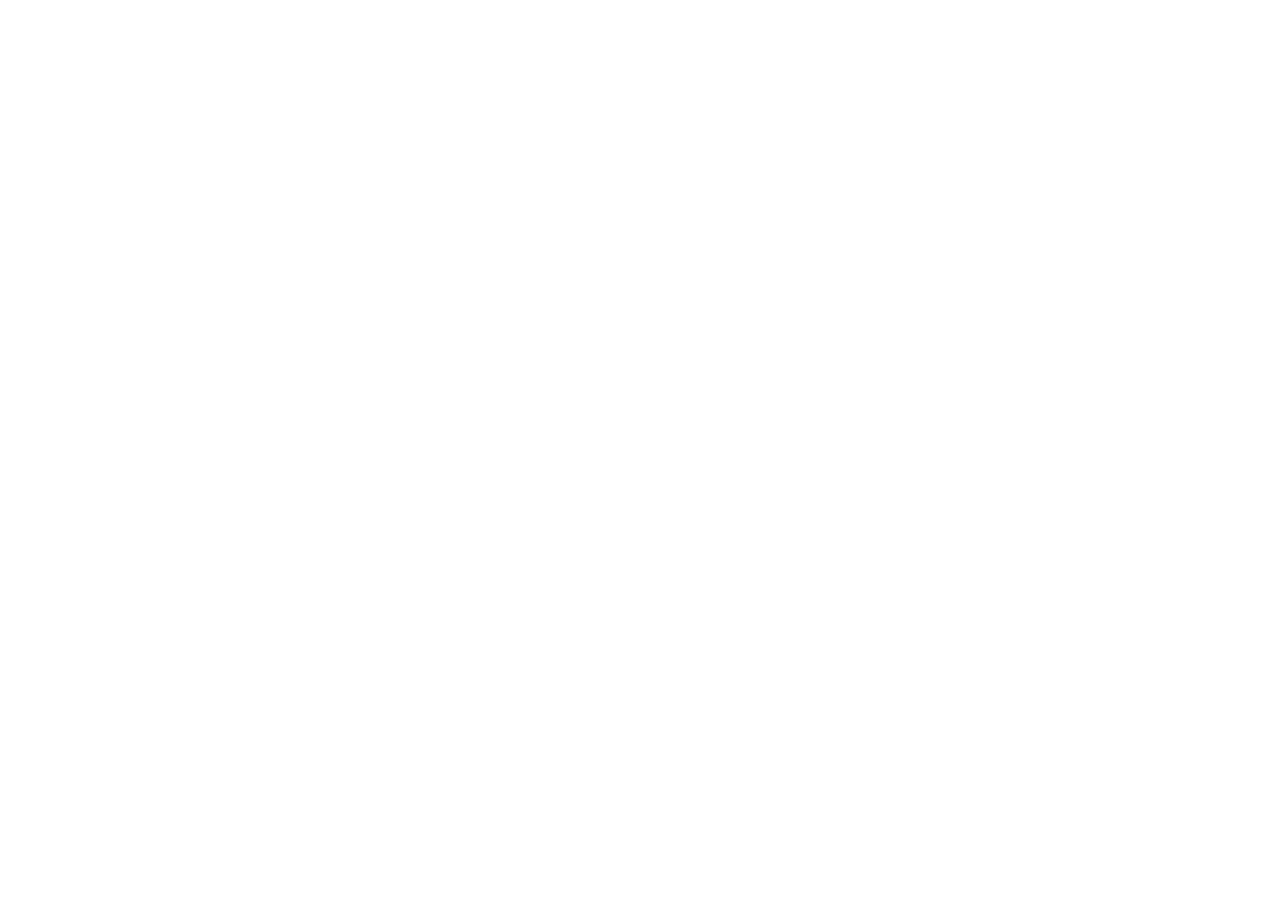
==== Javascript Tester/index.html @ 715d77c7 "basic html sequence" ====
<!DOCTYPE html>
<html>

<head>
  <title>Javascript Tester</title>

  <meta content="width=device-width,maximum-scale=1.0,initial-scale=1.0,minimum-scale=1.0,user-scalable=yes" name="viewport">
  <link rel="stylesheet" href="./assets/css/style.css">

</head>

<body>



  <script src="./assets/javascript/script.js"></script>
</body>

</html>
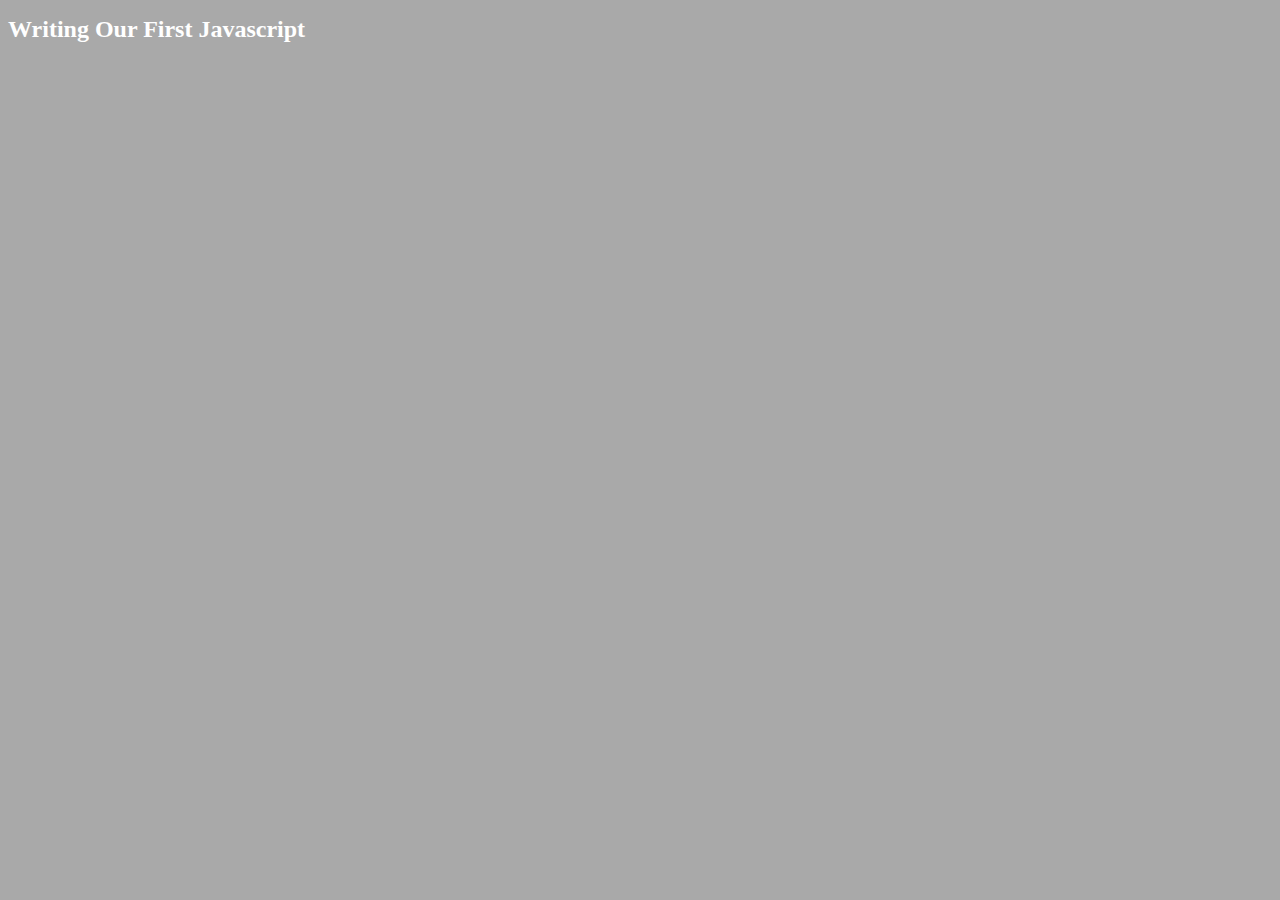
==== commit bf307a41: "basic info and css" ====
--- a/Javascript Tester/index.html
+++ b/Javascript Tester/index.html
@@ -10,6 +10,7 @@
 </head>
 
 <body>
+  <h1>Writing Our First Javascript</h1>
 
 
 
--- a/Javascript Tester/assets/css/style.css
+++ b/Javascript Tester/assets/css/style.css
@@ -0,0 +1,8 @@
+body {
+  background-color: darkgrey;
+}
+
+h1 {
+  color: white;
+  font-size: 24px;
+}
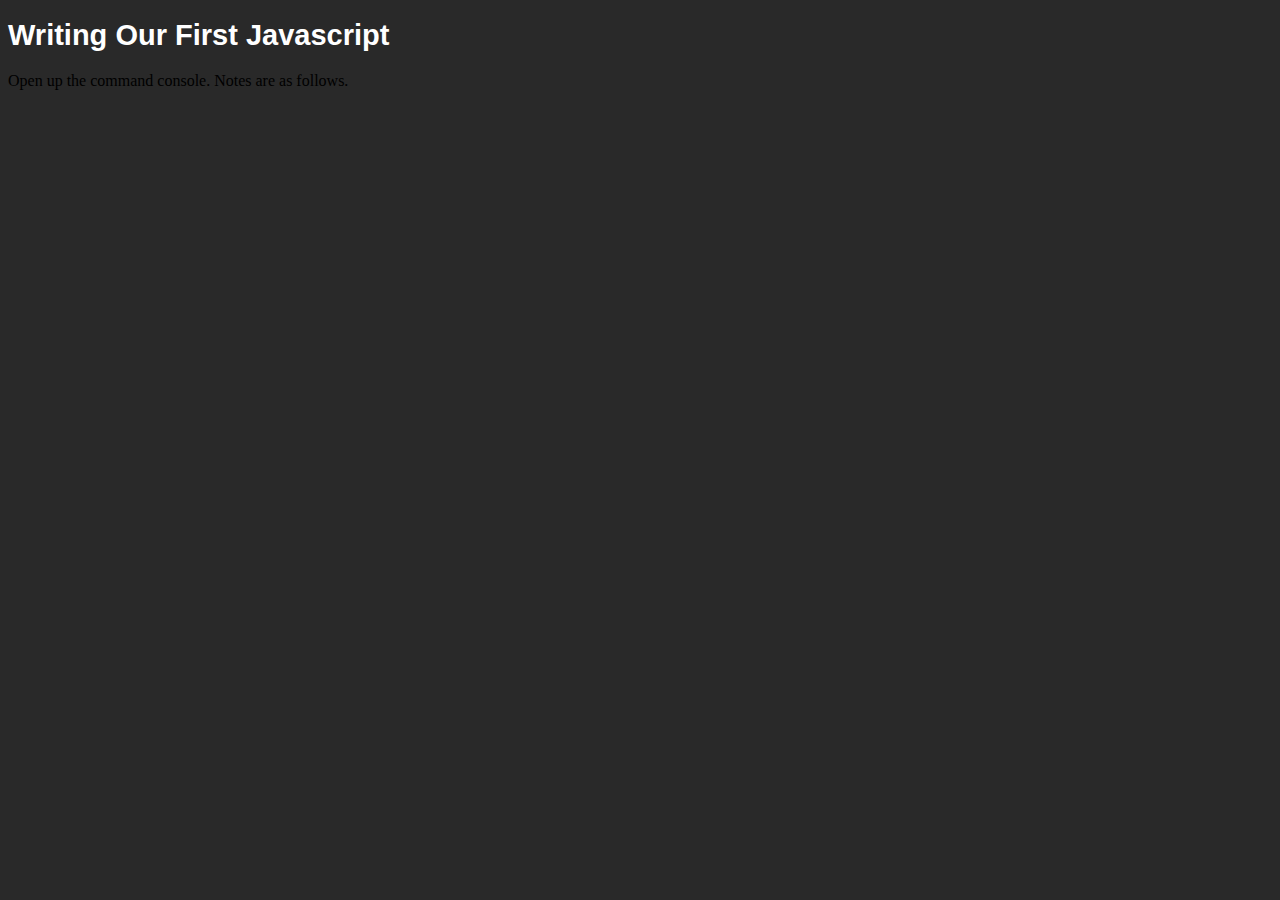
==== commit 73007a5e: "add a p tag to tell people to open the command console" ====
--- a/Javascript Tester/index.html
+++ b/Javascript Tester/index.html
@@ -12,6 +12,7 @@
 <body>
   <h1>Writing Our First Javascript</h1>
 
+<p>Open up the command console. Notes are as follows.</p>
 
 
   <script src="./assets/javascript/script.js"></script>
--- a/Javascript Tester/assets/css/style.css
+++ b/Javascript Tester/assets/css/style.css
@@ -1,8 +1,9 @@
 body {
-  background-color: darkgrey;
+  background-color: #292929;
 }
 
 h1 {
   color: white;
-  font-size: 24px;
+  font-size: 29px;
+  font-family: sans-serif;
 }
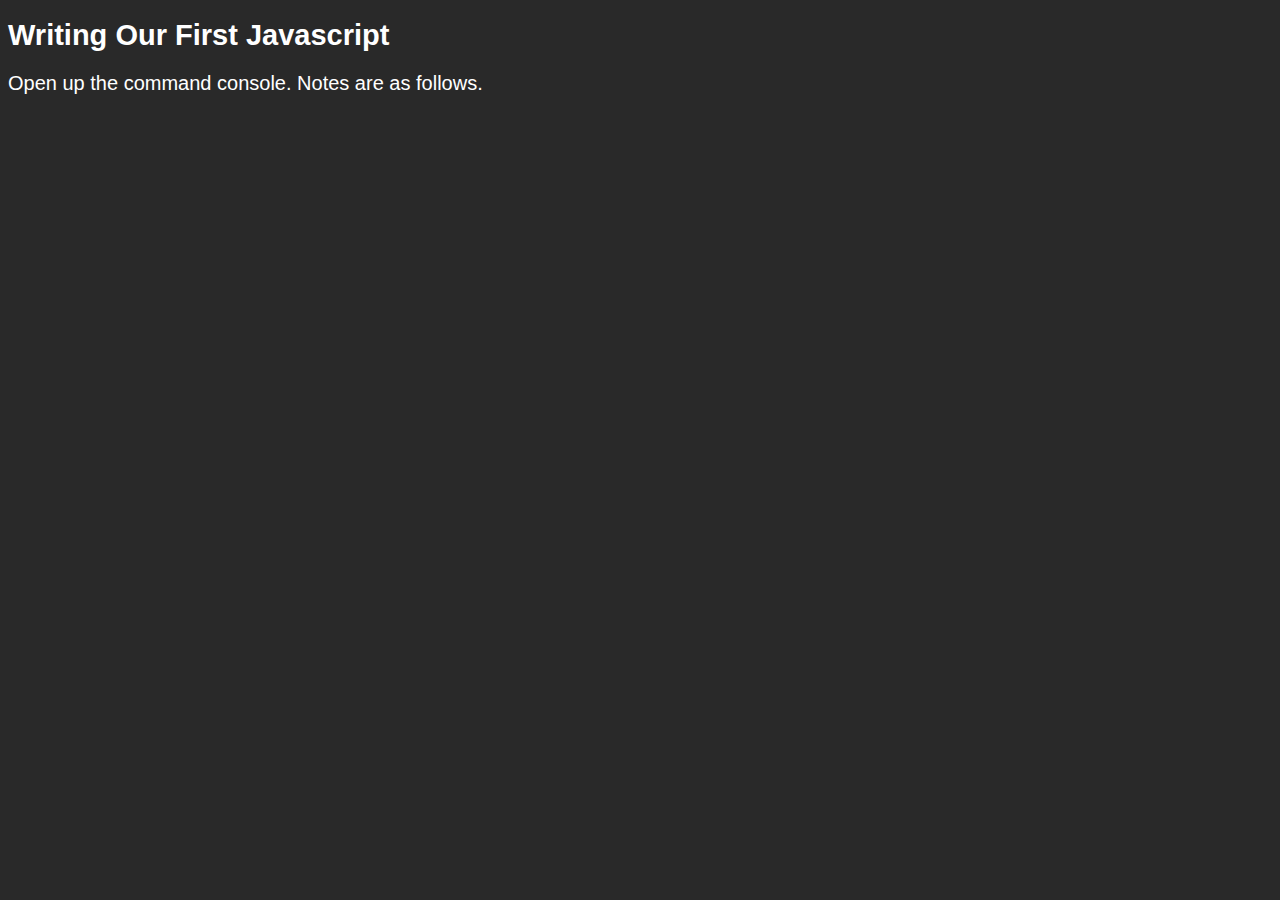
==== commit fffb8562: "added p tag for testing" ====
--- a/Javascript Tester/index.html
+++ b/Javascript Tester/index.html
@@ -14,6 +14,8 @@
 
 <p>Open up the command console. Notes are as follows.</p>
 
+<p id="tester"></p>
+
 
   <script src="./assets/javascript/script.js"></script>
 </body>
--- a/Javascript Tester/assets/css/style.css
+++ b/Javascript Tester/assets/css/style.css
@@ -7,3 +7,9 @@
   font-size: 29px;
   font-family: sans-serif;
 }
+
+p {
+  color: white;
+  font-family: sans-serif;
+  font-size: 20px;
+}
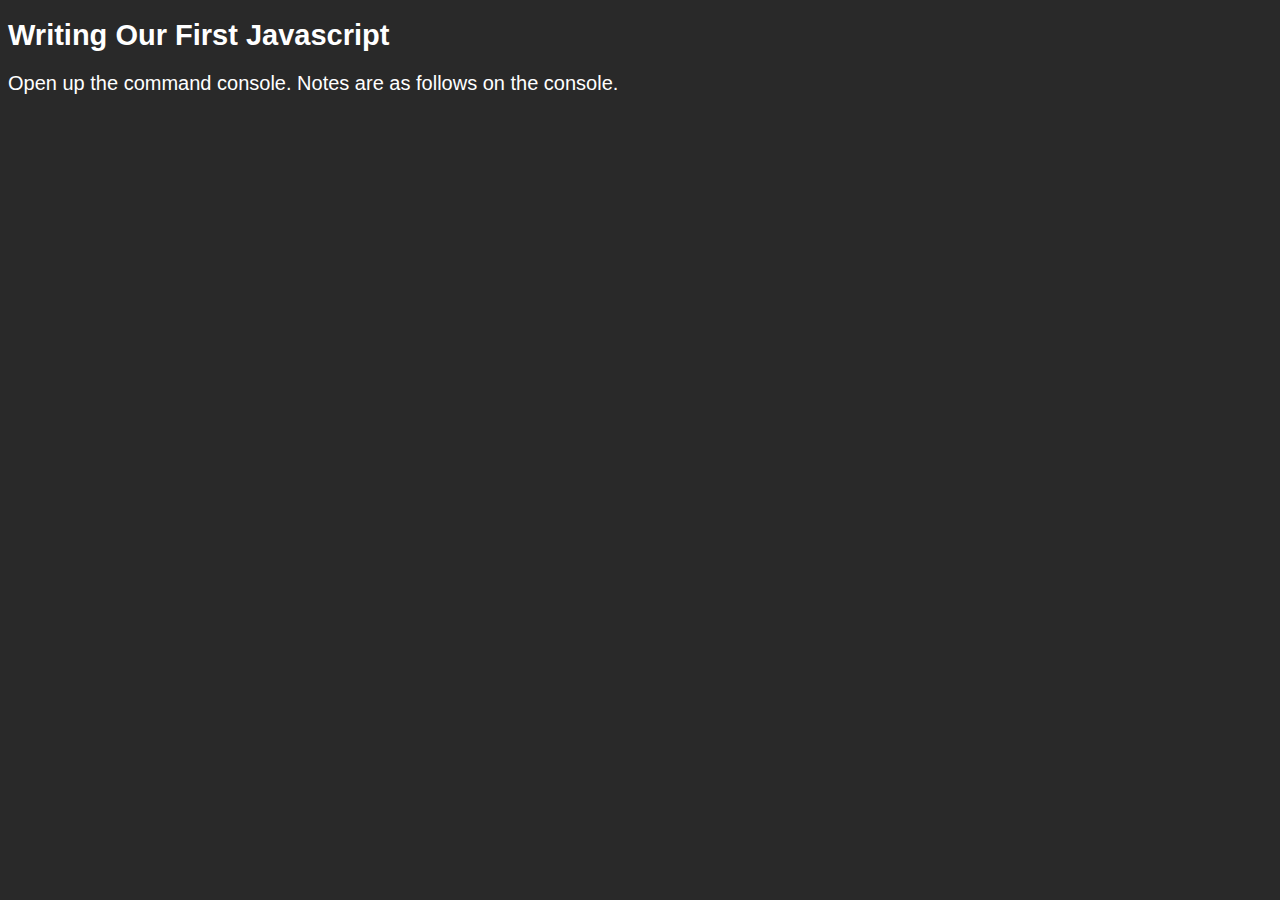
==== commit 6cba5b8e: "edited text" ====
--- a/Javascript Tester/index.html
+++ b/Javascript Tester/index.html
@@ -12,7 +12,7 @@
 <body>
   <h1>Writing Our First Javascript</h1>
 
-<p>Open up the command console. Notes are as follows.</p>
+<p>Open up the command console. Notes are as follows on the console.</p>
 
 <p id="tester"></p>
 
